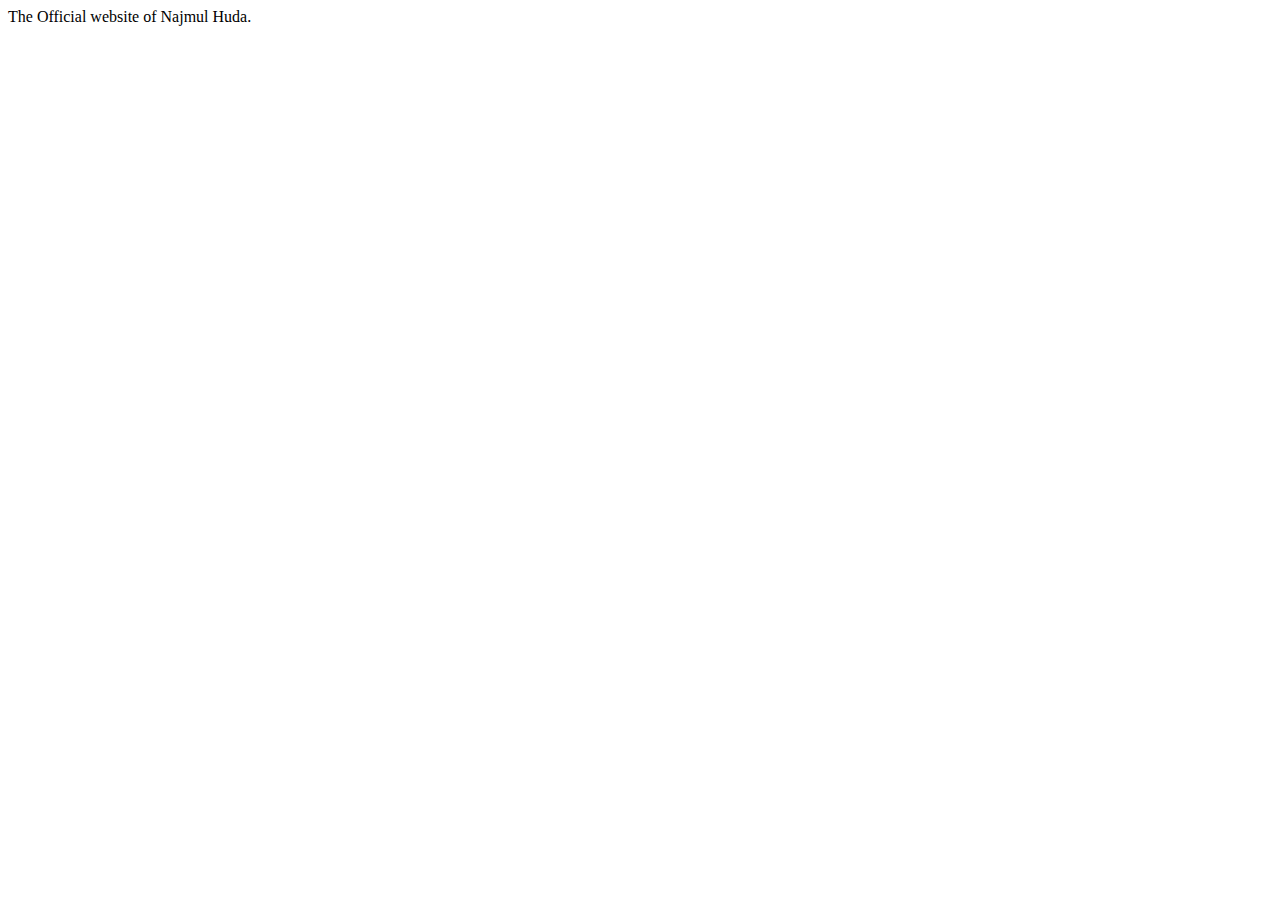
==== index.html @ 9eefedf1 "init" ====
<!DOCTYPE html>
<html lang="en">
<head>
    <meta charset="UTF-8">
    <meta name="viewport" content="width=device-width, initial-scale=1.0">
    <title>Najmul Huda</title>
</head>
<body>
    The Official website of Najmul Huda.
</body>
</html>
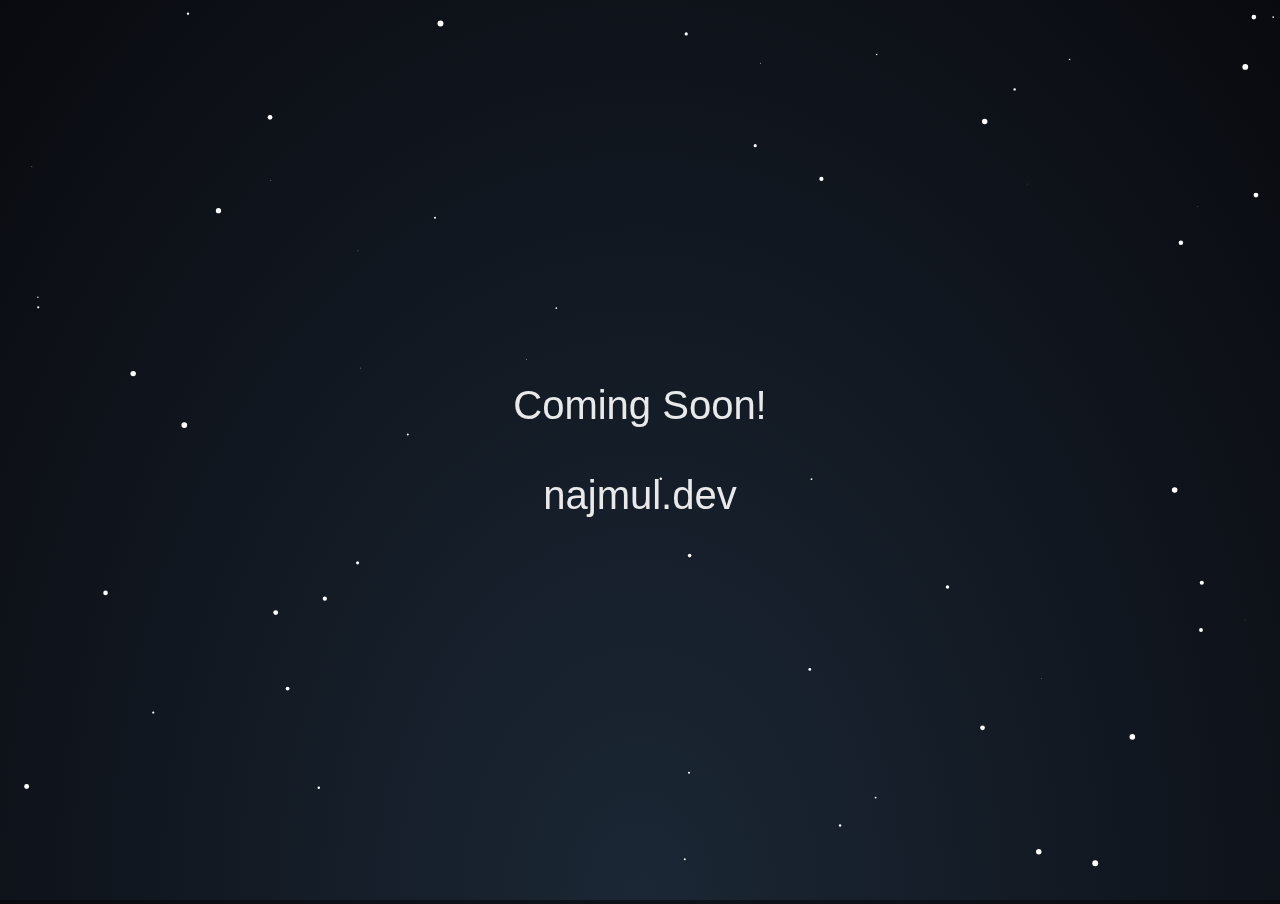
==== commit fe11cf81: "coming soon" ====
--- a/index.html
+++ b/index.html
@@ -4,8 +4,49 @@
     <meta charset="UTF-8">
     <meta name="viewport" content="width=device-width, initial-scale=1.0">
     <title>Najmul Huda</title>
+    <script src="js/particles.js"></script>
+    <style>
+        * {
+            margin: 0;
+            padding: 0;
+            box-sizing: border-box;
+        }
+
+        .particles-js {
+            width: 100%;
+            height: 100%;
+        }
+        body {
+            background: radial-gradient(ellipse at bottom, #1B2735 0%, #090A0F 100%);
+            width: 100%;
+            height: 100vh;
+            overflow-y: clip;
+        }
+    </style>
 </head>
 <body>
-    The Official website of Najmul Huda.
+    <!-- Background Particle Effect -->
+    <div id="particles-js" class="particles-js"></div>
+    <script>
+        document.addEventListener("DOMContentLoaded", () => {
+            /* particlesJS.load(@dom-id, @path-json, @callback (optional)); */
+            particlesJS.load('particles-js', 'js/particles.json');
+        });
+    </script>
+    <!-- END - Background Particle Effect -->
+
+    <div style="
+       position: absolute;
+       top: 50%;
+       left: 50%;
+       transform: translateX(-50%) translateY(-50%);
+       color: rgba(255, 255, 255, 0.904);
+       text-align: center;
+       font-family: Arial, Helvetica, sans-serif;
+       font-weight: 100;
+       font-size: 2.5rem;
+    ">
+        Coming Soon!<br><br>najmul.dev
+    </div>
 </body>
 </html>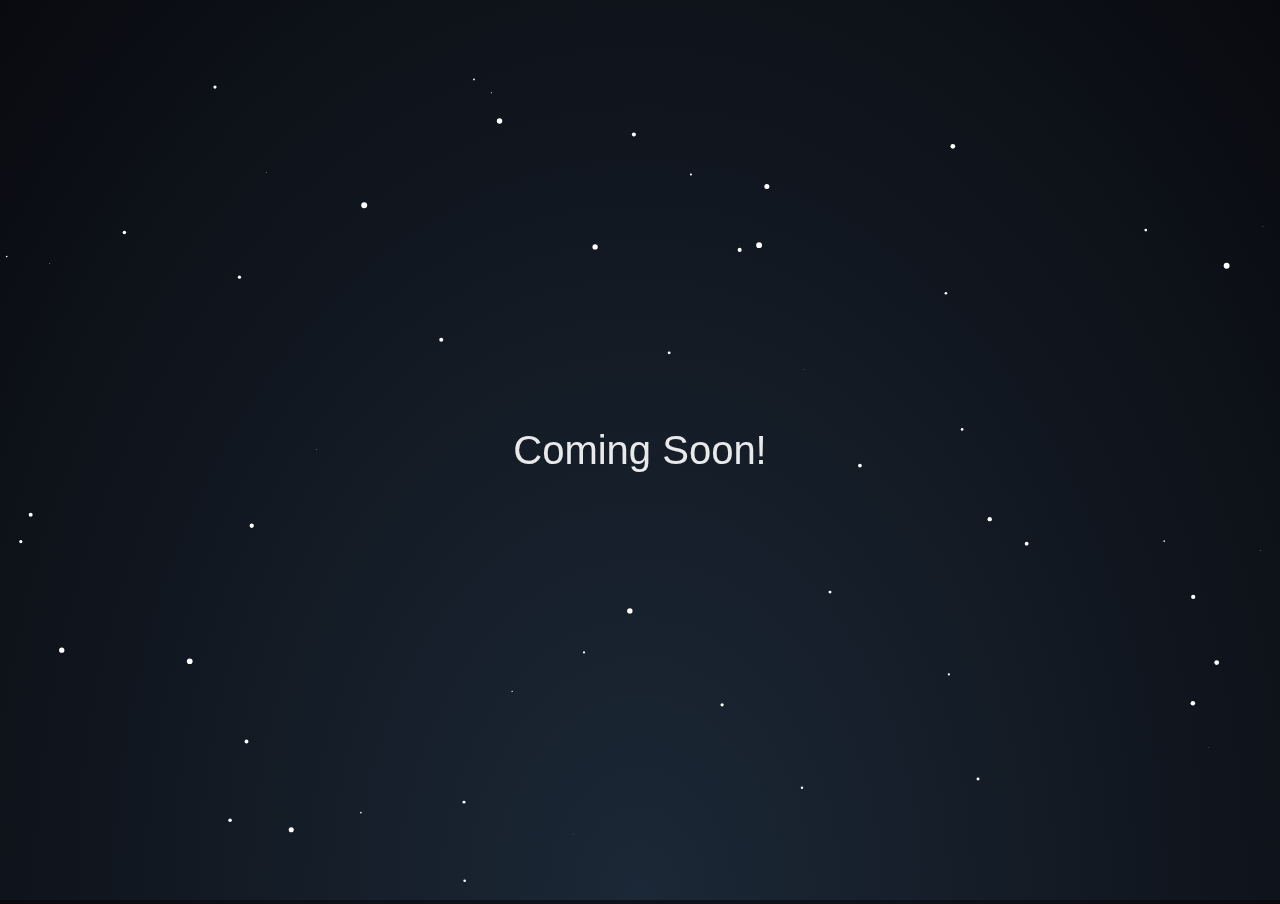
==== commit 461841e1: "update" ====
--- a/index.html
+++ b/index.html
@@ -6,6 +6,20 @@
     <title>Najmul Huda</title>
     <script src="js/particles.js"></script>
     <style>
+        @property --angle {
+            syntax: "<angle>";
+            inherits: false;
+            initial-value: 212deg;
+        }
+        @keyframes rotation {
+            0% {
+                --angle: 0deg;
+            }
+            100% {
+                --angle: 360deg;
+            }
+            
+        }
         * {
             margin: 0;
             padding: 0;
@@ -17,10 +31,11 @@
             height: 100%;
         }
         body {
-            background: radial-gradient(ellipse at bottom, #1B2735 0%, #090A0F 100%);
+            background: radial-gradient(ellipse at bottom, hsl(var(--angle), 33%, 16%) 0%, #090A0F 100%);
             width: 100%;
             height: 100vh;
             overflow-y: clip;
+            animation: rotation 20s linear infinite;
         }
     </style>
 </head>
@@ -46,7 +61,7 @@
        font-weight: 100;
        font-size: 2.5rem;
     ">
-        Coming Soon!<br><br>najmul.dev
+        Coming Soon!
     </div>
 </body>
 </html>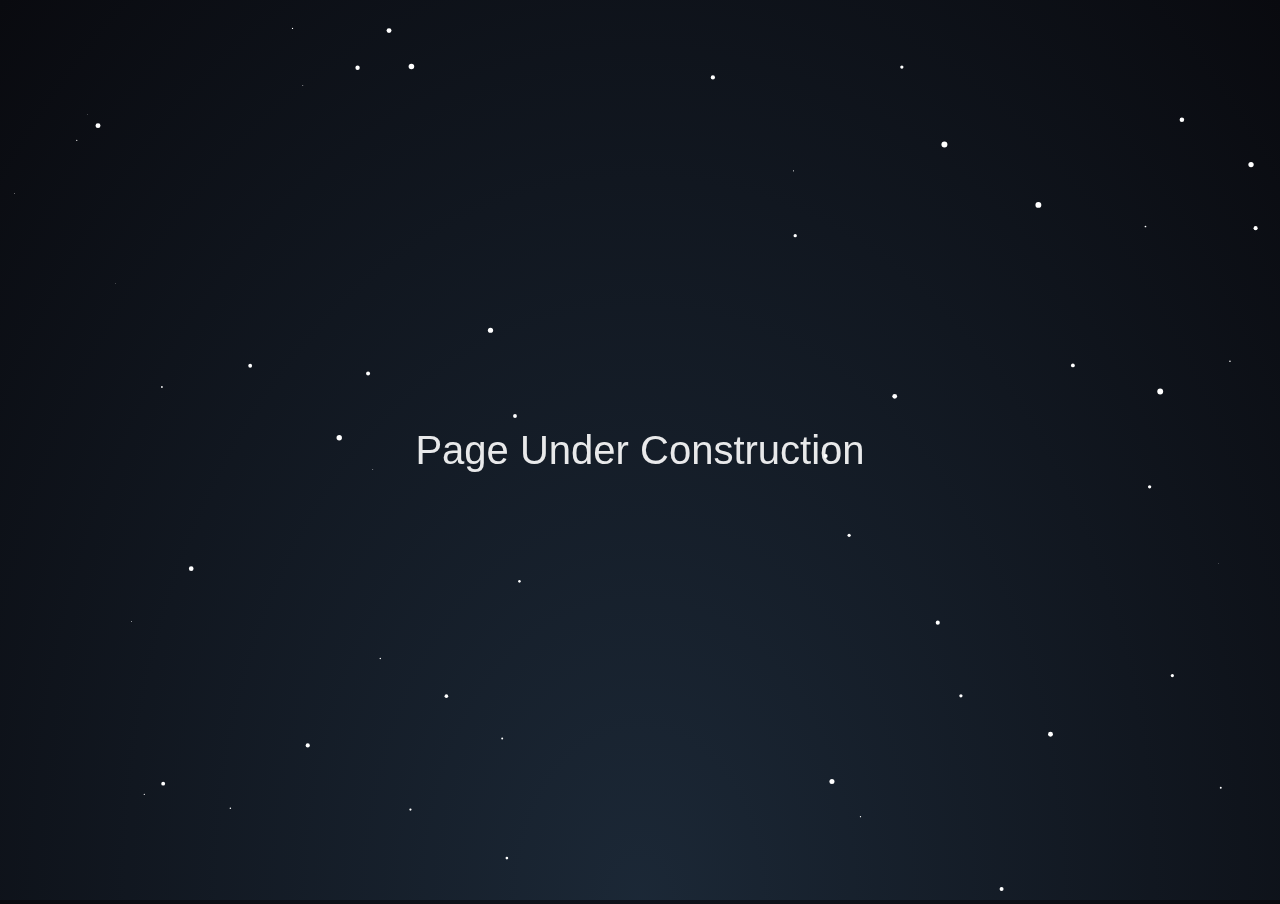
==== commit e92b816e: "Update index.html" ====
--- a/index.html
+++ b/index.html
@@ -61,7 +61,7 @@
        font-weight: 100;
        font-size: 2.5rem;
     ">
-        Coming Soon!
+        Page Under Construction
     </div>
 </body>
 </html>